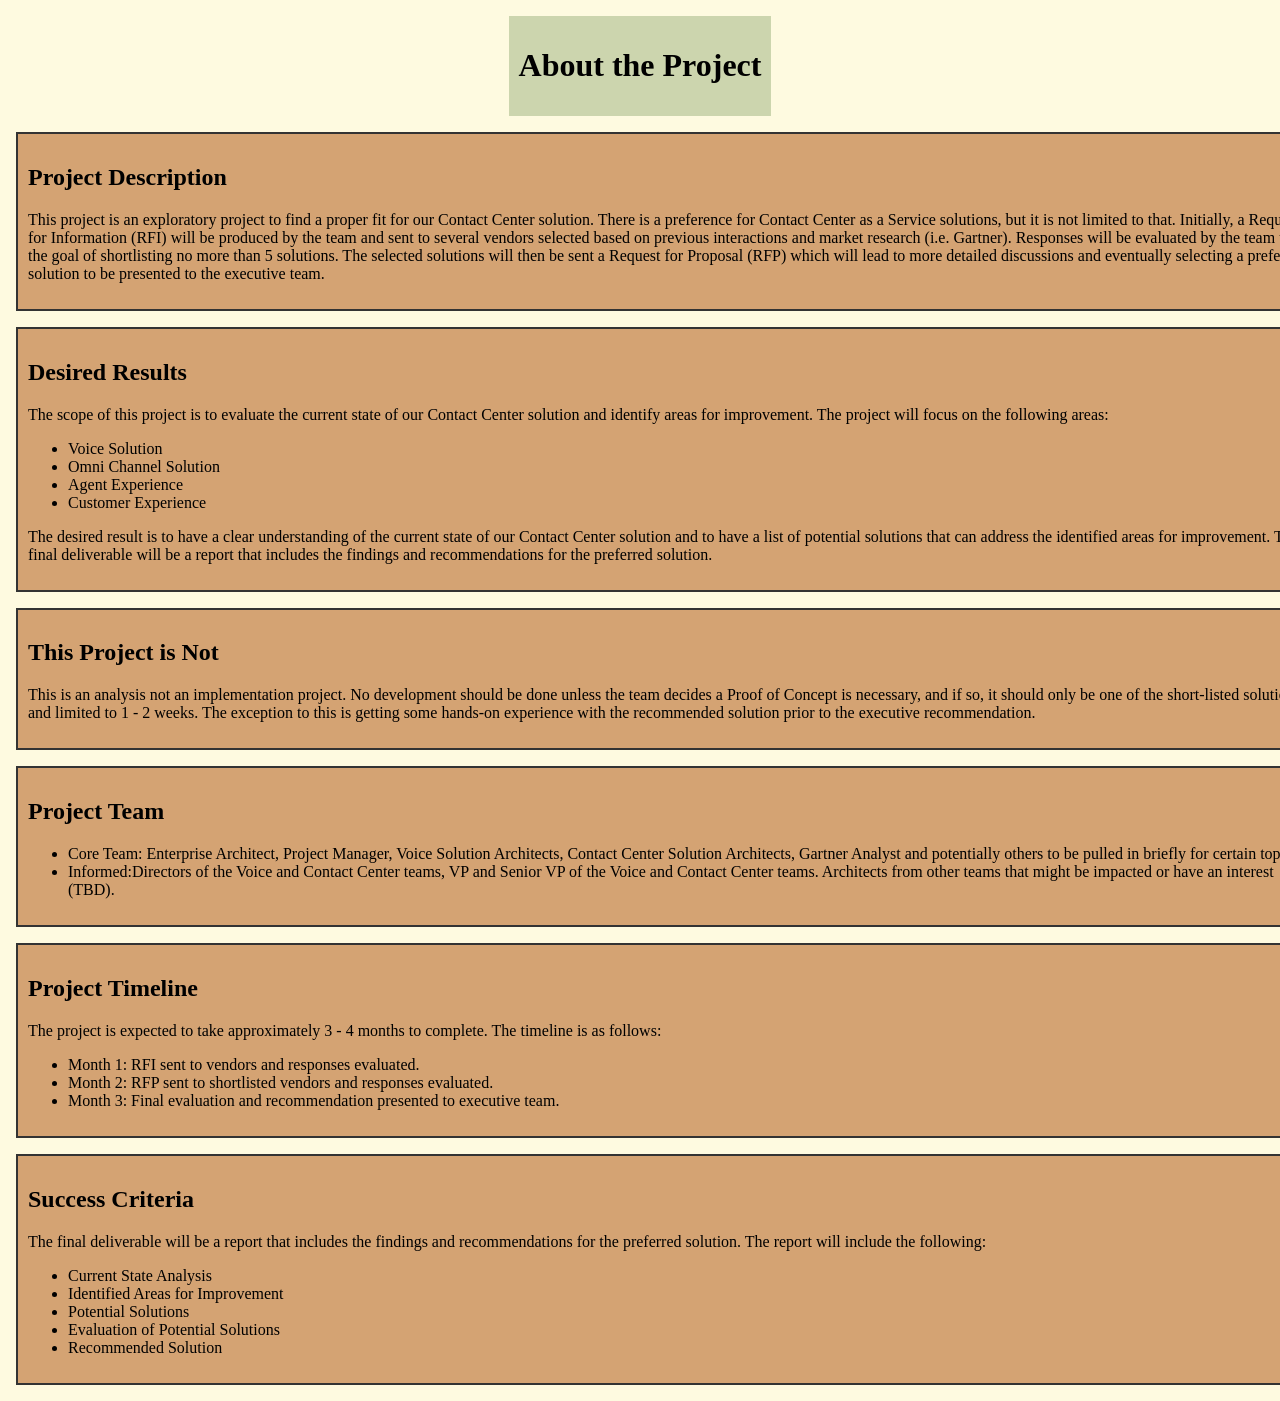
==== about.html @ 69f3aaeb "Added project info to the about page" ====
<!DOCTYPE html>
<html lang="en">
    <head>  
        <meta charset="UTF-8">
        <meta http-equiv="X-UA-Compatible" content="IE=edge">
        <meta name="viewport" content="width=device-width, initial-scale=1.0">
        <title>Contact Center Modernization Analysis</title>
        <link rel="stylesheet" href="style.css">
    </head>
    <body>
        <header class="title">
            <h1>About the Project</h1>
        </header>
        <main>
            <section class="subtitle">
                <h2>Project Description</h2>
                <p>This project is an exploratory project to find a proper fit for our Contact Center solution.  There is a preference for Contact Center as a Service solutions, but it is not limited to that.  Initially, a Request for Information (RFI) will be produced by the team and sent to several vendors selected based on previous interactions and market research (i.e. Gartner).  Responses will be evaluated by the team with the goal of shortlisting no more than 5 solutions.  The selected solutions will then be sent a Request for Proposal (RFP) which will lead to more detailed discussions and eventually selecting a preferred solution to be presented to the executive team.</p>
            </section>
            <section class="subtitle">
                <h2>Desired Results</h2>
                <p>The scope of this project is to evaluate the current state of our Contact Center solution and identify areas for improvement.  The project will focus on the following areas:
                    <ul>
                        <li>Voice Solution</li>
                        <li>Omni Channel Solution</li>
                        <li>Agent Experience</li>
                        <li>Customer Experience</li>
                    </ul>
                The desired result is to have a clear understanding of the current state of our Contact Center solution and to have a list of potential solutions that can address the identified areas for improvement.  The final deliverable will be a report that includes the findings and recommendations for the preferred solution.
                </p>
            </section>
            <section class="subtitle">
                <h2>This Project is Not</h2>
                <p>This is an analysis not an implementation project.  No development should be done unless the team decides a Proof of Concept is necessary, and if so, it should only be one of the short-listed solutions and limited to 1 - 2 weeks.  The exception to this is getting some hands-on experience with the recommended solution prior to the executive recommendation.</p>
            </section>
            <section class="subtitle">
                <h2>Project Team</h2>
                <ul>
                    <li>Core Team: Enterprise Architect, Project Manager, Voice Solution Architects, Contact Center Solution Architects, Gartner Analyst and potentially others to be pulled in briefly for certain topics.</li>
                    <li>Informed:Directors of the Voice and Contact Center teams, VP and Senior VP of the Voice and Contact Center teams.  Architects from other teams that might be impacted or have an interest (TBD).</li>
                </ul>
            </section>
            <section class="subtitle">
                <h2>Project Timeline</h2>
                <p>The project is expected to take approximately 3 - 4 months to complete.  The timeline is as follows:
                    <ul>
                        <li>Month 1: RFI sent to vendors and responses evaluated.</li>
                        <li>Month 2: RFP sent to shortlisted vendors and responses evaluated.</li>
                        <li>Month 3: Final evaluation and recommendation presented to executive team.</li>
                    </ul>
                </p>  
            </section>
            <section class="subtitle">
                <h2>Success Criteria</h2>
                <p>The final deliverable will be a report that includes the findings and recommendations for the preferred solution.  The report will include the following:
                    <ul>
                        <li>Current State Analysis</li>
                        <li>Identified Areas for Improvement</li>
                        <li>Potential Solutions</li>
                        <li>Evaluation of Potential Solutions</li>
                        <li>Recommended Solution</li>
                    </ul>
                </p>  
            </section>    
        </main>
    </body>
</html>
---- style.css ----
/*Pallete colors
    Background FEFAE0
    Primary D4A373
    Secondary E9EDC9
    Accent CCD5AE
    Text 000000
*/
body {
    background-color: #FEFAE0;
    color: #000000;
    margin: 0;
    padding: 0;
}

.title {
    background-color: #CCD5AE;
    font-family: Times New Roman, serif;
    color: #000000;
    width: fit-content;
    padding: 10px;
    margin: 16px auto;
}

.subtitle {
    background-color: #D4A373;
    color: #000000;
    width: 100%;
    padding: 10px;
    border: 2px solid #333;
    margin: 16px;
}

.content {
    background-color: #E9EDC9;
    font-family: Helvetica, Arial, sans-serif;
    color: #2b0707;
    width: stretch;
    padding-left: 20px;
    border: 2px solid #333;
    margin: 16px;
    line-height: 1.6;
}

a {
    margin: 16px;
    text-decoration: underline;
}
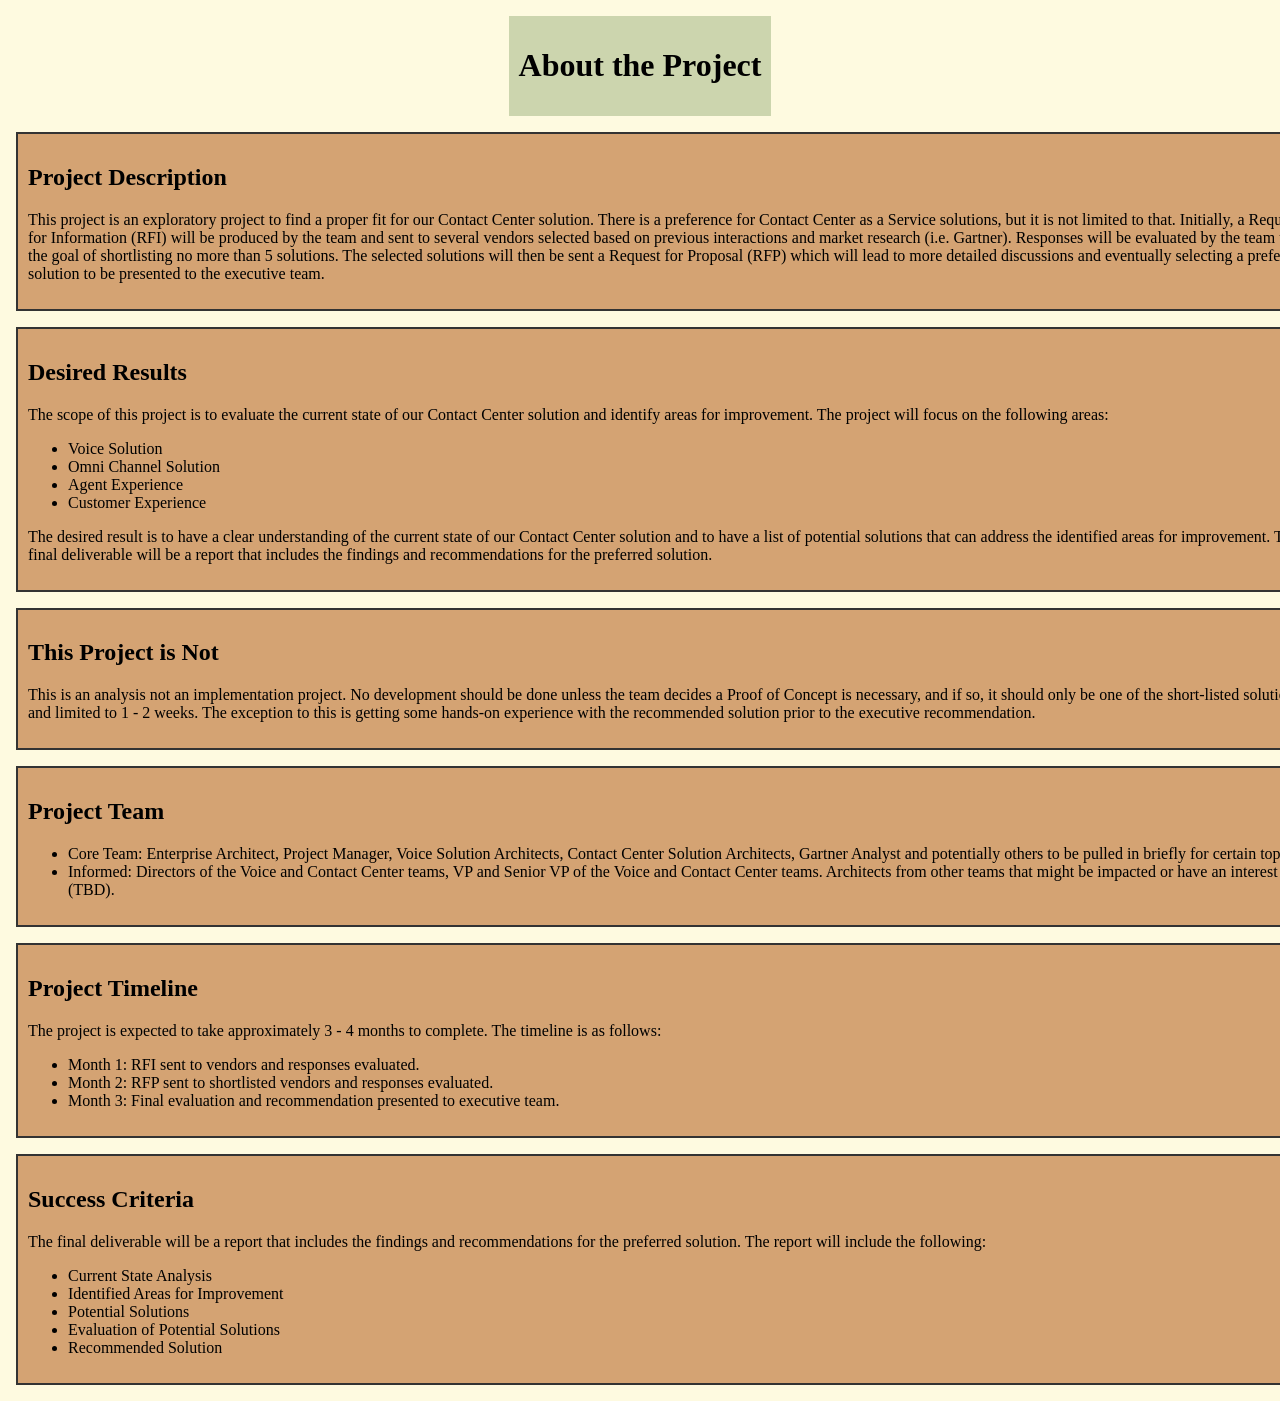
==== commit 831c74cb: "Updated  the about page, plan.md and  retrospective.md with project info" ====
--- a/about.html
+++ b/about.html
@@ -36,7 +36,7 @@
                 <h2>Project Team</h2>
                 <ul>
                     <li>Core Team: Enterprise Architect, Project Manager, Voice Solution Architects, Contact Center Solution Architects, Gartner Analyst and potentially others to be pulled in briefly for certain topics.</li>
-                    <li>Informed:Directors of the Voice and Contact Center teams, VP and Senior VP of the Voice and Contact Center teams.  Architects from other teams that might be impacted or have an interest (TBD).</li>
+                    <li>Informed: Directors of the Voice and Contact Center teams, VP and Senior VP of the Voice and Contact Center teams.  Architects from other teams that might be impacted or have an interest (TBD).</li>
                 </ul>
             </section>
             <section class="subtitle">
